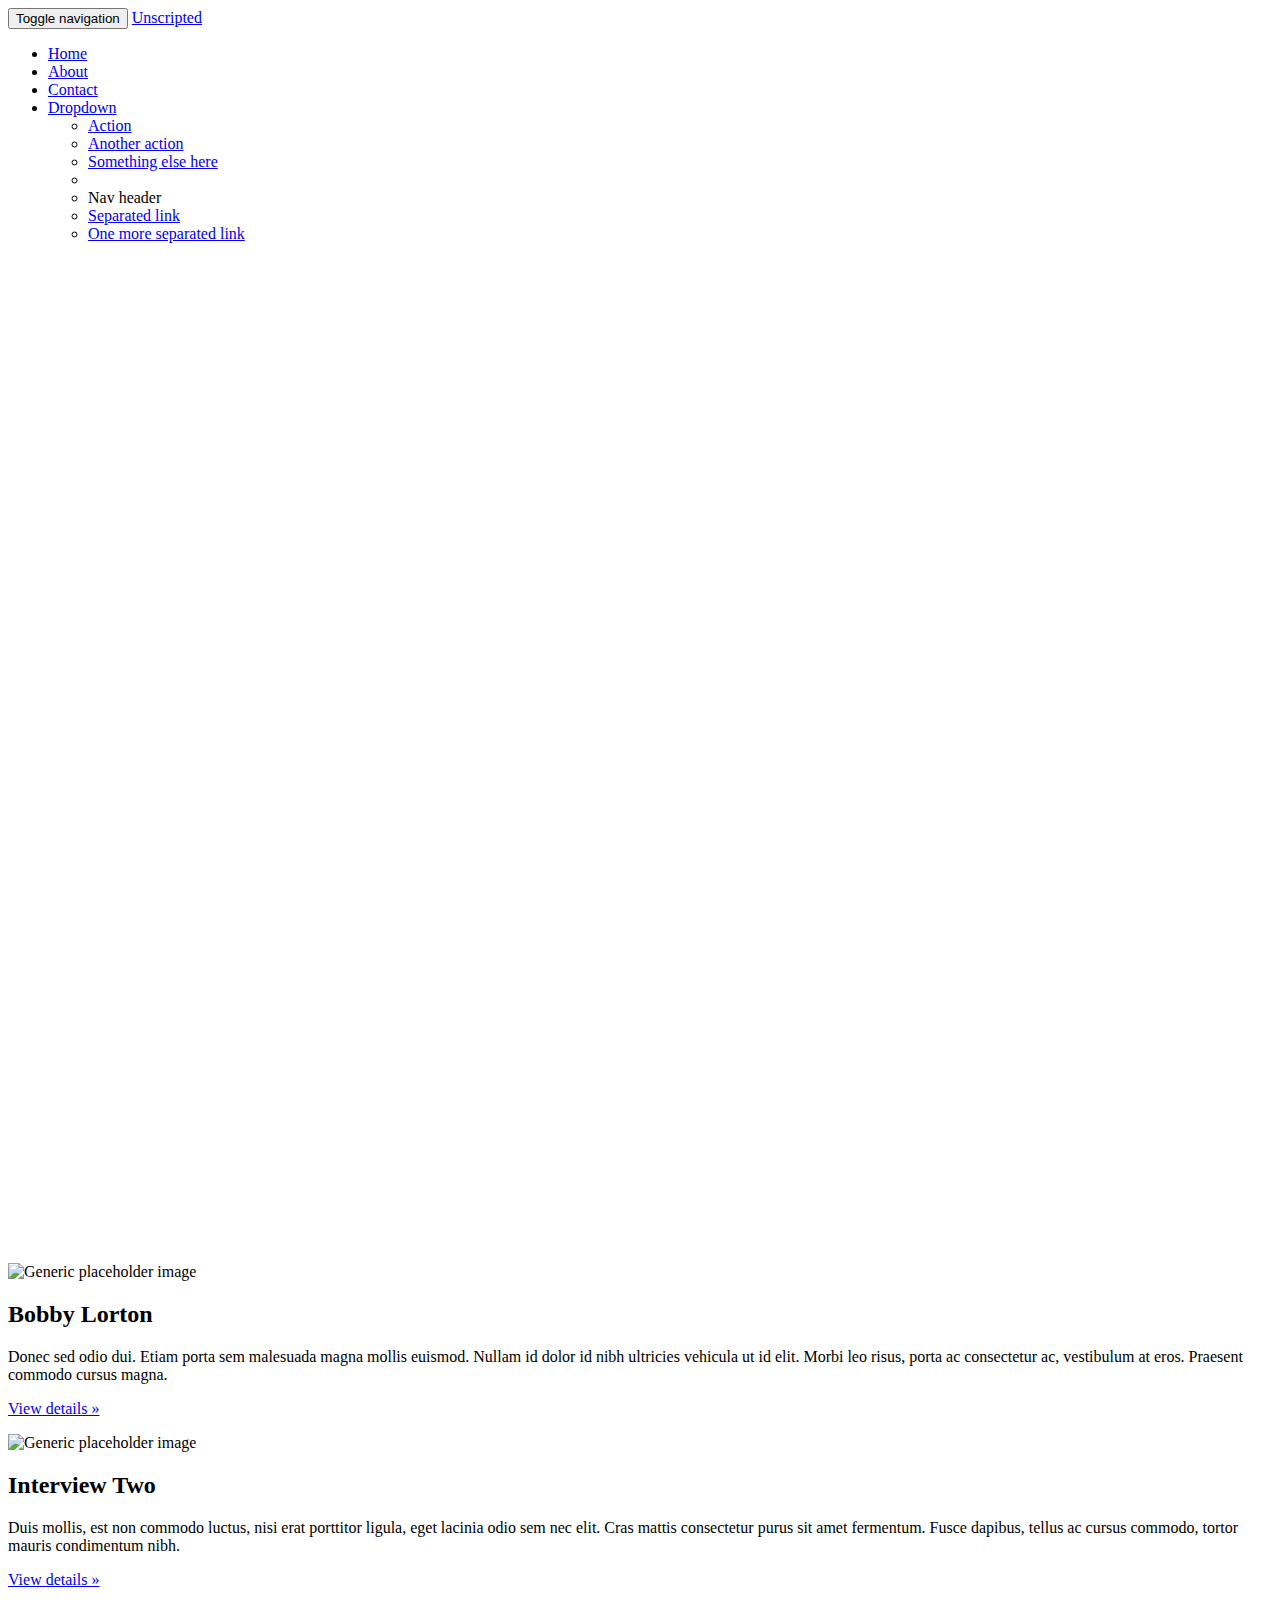
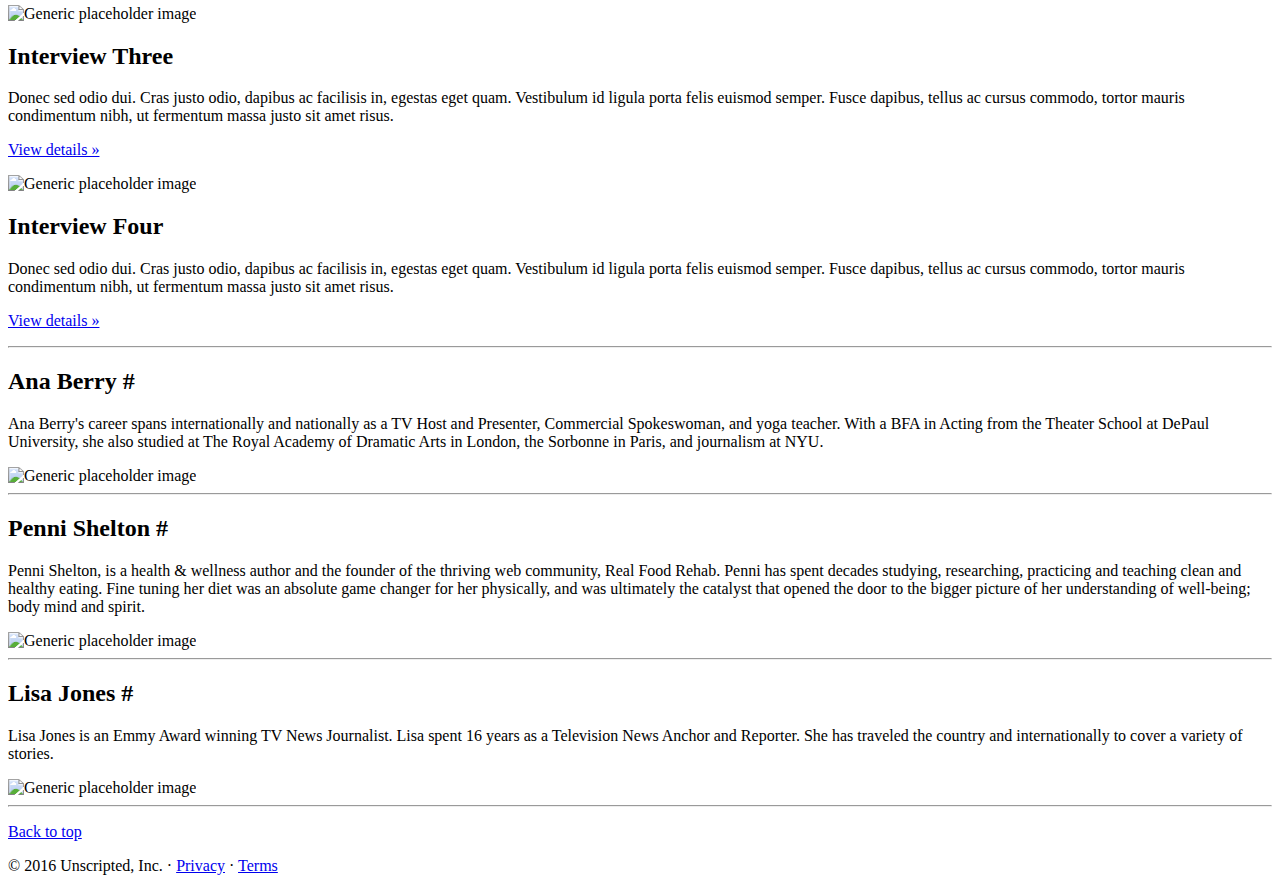
==== templates/index.html @ 1fe1bafe "first commit" ====
<!DOCTYPE html>
<html lang="en">
  <head>
    <meta charset="utf-8">
    <meta http-equiv="X-UA-Compatible" content="IE=edge">
    <meta name="viewport" content="width=device-width, initial-scale=1">
    <!-- The above 3 meta tags *must* come first in the head; any other head content must come *after* these tags -->
    <meta name="description" content="">
    <meta name="author" content="">
    <link rel="icon" href="../../favicon.ico">

    <title>Unscripted</title>

    <!-- Bootstrap core CSS -->
    <link href="../../dist/css/bootstrap.min.css" rel="stylesheet">

    <!-- IE10 viewport hack for Surface/desktop Windows 8 bug -->
    <link href="../../assets/css/ie10-viewport-bug-workaround.css" rel="stylesheet">

    <!-- Just for debugging purposes. Don't actually copy these 2 lines! -->
    <!--[if lt IE 9]><script src="../../assets/js/ie8-responsive-file-warning.js"></script><![endif]-->
    <script src="../../assets/js/ie-emulation-modes-warning.js"></script>

    <!-- HTML5 shim and Respond.js for IE8 support of HTML5 elements and media queries -->
    <!--[if lt IE 9]>
      <script src="https://oss.maxcdn.com/html5shiv/3.7.2/html5shiv.min.js"></script>
      <script src="https://oss.maxcdn.com/respond/1.4.2/respond.min.js"></script>
    <![endif]-->

    <!-- Custom styles for this template -->
    <link href="css/bootstrap.min.css" rel="stylesheet">
    <link href="css/bootstrap.css" rel="stylesheet">
    <link href="css/bootstrap-theme.min.css" rel="stylesheet">
    <link href="css/bootstrap-theme.css" rel="stylesheet">
    <link href="css/bootstrap-theme.css.map" rel="stylesheet">
    <link href="css/bootstrap.min.css.map" rel="stylesheet">
    <link href="css/bootstrap.css.map" rel="stylesheet">
    <link href="css/bootstrap-theme.min.css.map" rel="stylesheet">
    <link href="css/carousel.css" rel="stylesheet">
  </head>
<!-- NAVBAR
================================================== -->
  <body>
    <div class="navbar-wrapper">
      <div class="container">

        <nav class="navbar navbar-inverse navbar-static-top">
          <div class="container">
            <div class="navbar-header">
              <button type="button" class="navbar-toggle collapsed" data-toggle="collapse" data-target="#navbar" aria-expanded="false" aria-controls="navbar">
                <span class="sr-only">Toggle navigation</span>
                <span class="icon-bar"></span>
                <span class="icon-bar"></span>
                <span class="icon-bar"></span>
              </button>
              <a class="navbar-brand" href="#">Unscripted</a>
            </div>
            <div id="navbar" class="navbar-collapse collapse">
              <ul class="nav navbar-nav">
                <li class="active"><a href="#">Home</a></li>
                <li><a href="#about">About</a></li>
                <li><a href="#contact">Contact</a></li>
                <li class="dropdown">
                  <a href="#" class="dropdown-toggle" data-toggle="dropdown" role="button" aria-haspopup="true" aria-expanded="false">Dropdown <span class="caret"></span></a>
                  <ul class="dropdown-menu">
                    <li><a href="#">Action</a></li>
                    <li><a href="#">Another action</a></li>
                    <li><a href="#">Something else here</a></li>
                    <li role="separator" class="divider"></li>
                    <li class="dropdown-header">Nav header</li>
                    <li><a href="#">Separated link</a></li>
                    <li><a href="#">One more separated link</a></li>
                  </ul>
                </li>
              </ul>
            </div>
          </div>
        </nav>

      </div>
    </div>


    <!-- Carousel
    ================================================== -->


    <div class="row">
    <video width="1300 " height="1000" autoplay>
    <source src="img/unscripted_video.mp4" type="video/mp4">
    </div>



    <!-- Marketing messaging and featurettes
    ================================================== -->
    <!-- Wrap the rest of the page in another container to center all the content. -->

    <div class="container marketing">

      <!-- Three columns of text below the carousel -->
      <div class="row">
        <div class="col-lg-6 text-center">
          <img class="img-circle" src="img/bobby_lorton.jpg" alt="Generic placeholder image" width="240" height="240">
          <h2>Bobby Lorton</h2>
          <p>Donec sed odio dui. Etiam porta sem malesuada magna mollis euismod. Nullam id dolor id nibh ultricies vehicula ut id elit. Morbi leo risus, porta ac consectetur ac, vestibulum at eros. Praesent commodo cursus magna.</p>
          <p><a class="btn btn-default" href="#" role="button">View details &raquo;</a></p>
        </div><!-- /.col-lg-4 -->
        <div class="col-lg-6 text-center">
          <img class="img-circle" src="img/penni.jpg" alt="Generic placeholder image" width="240" height="240">
          <h2>Interview Two</h2>
          <p>Duis mollis, est non commodo luctus, nisi erat porttitor ligula, eget lacinia odio sem nec elit. Cras mattis consectetur purus sit amet fermentum. Fusce dapibus, tellus ac cursus commodo, tortor mauris condimentum nibh.</p>
          <p><a class="btn btn-default" href="#" role="button">View details &raquo;</a></p>
        </div><!-- /.col-lg-4 -->
        <div class="col-lg-6 text-center">
          <img class="img-circle" src="/img/ana.jpg" alt="Generic placeholder image" width="240" height="240">
          <h2>Interview Three</h2>
          <p>Donec sed odio dui. Cras justo odio, dapibus ac facilisis in, egestas eget quam. Vestibulum id ligula porta felis euismod semper. Fusce dapibus, tellus ac cursus commodo, tortor mauris condimentum nibh, ut fermentum massa justo sit amet risus.</p>
          <p><a class="btn btn-default" href="#" role="button">View details &raquo;</a></p>
        </div>
        <div class="col-lg-6 text-center">
          <img class="img-circle" src="/img/ana.jpg" alt="Generic placeholder image" width="240" height="240">
          <h2>Interview Four</h2>
          <p>Donec sed odio dui. Cras justo odio, dapibus ac facilisis in, egestas eget quam. Vestibulum id ligula porta felis euismod semper. Fusce dapibus, tellus ac cursus commodo, tortor mauris condimentum nibh, ut fermentum massa justo sit amet risus.</p>
          <p><a class="btn btn-default" href="#" role="button">View details &raquo;</a></p>
        </div>





      </div><!-- /.row -->


      <!-- START THE FEATURETTES -->

      <hr class="featurette-divider">

      <div class="row featurette">
        <div class="col-md-7">
          <h2 class="featurette-heading">Ana Berry <span class="text-muted">#</span></h2>
          <p class="lead">Ana Berry's career spans internationally and nationally as a TV Host and Presenter, Commercial Spokeswoman, and yoga teacher. With a BFA in Acting from the Theater School at DePaul University, she also studied at The Royal Academy of Dramatic Arts in London, the Sorbonne in Paris, and journalism at NYU.</p>
        </div>
        <div class="col-md-5">
          <img class="featurette-image img-responsive center-block" src="img/ana.jpg" alt="Generic placeholder image">
        </div>
      </div>

      <hr class="featurette-divider">

      <div class="row featurette">
        <div class="col-md-7 col-md-push-5">
          <h2 class="featurette-heading">Penni Shelton <span class="text-muted">#</span></h2>
          <p class="lead">Penni Shelton, is a health & wellness author and the founder of the thriving web community, Real Food Rehab. Penni has spent decades studying, researching, practicing and teaching clean and healthy eating. Fine tuning her diet was an absolute game changer for her physically, and was ultimately the catalyst that opened the door to the bigger picture of her understanding of well-being; body mind and spirit.</p>
        </div>
        <div class="col-md-5 col-md-pull-7">
          <img class="featurette-image img-responsive center-block" src="img/penni.jpg" alt="Generic placeholder image">
        </div>
      </div>

      <hr class="featurette-divider">

      <div class="row featurette">
        <div class="col-md-7">
          <h2 class="featurette-heading">Lisa Jones <span class="text-muted">#</span></h2>
          <p class="lead">Lisa Jones is an Emmy Award winning TV News Journalist. Lisa spent 16 years as a Television News Anchor and Reporter. She has traveled the country and internationally to cover a variety of stories.</p>
        </div>
        <div class="col-md-5">
          <img class="featurette-image img-responsive center-block" src="img/lisa.jpg" alt="Generic placeholder image">
        </div>
      </div>

      <hr class="featurette-divider">

      <!-- /END THE FEATURETTES -->


      <!-- FOOTER -->
      <footer>
        <p class="pull-right"><a href="#">Back to top</a></p>
        <p>&copy; 2016 Unscripted, Inc. &middot; <a href="#">Privacy</a> &middot; <a href="#">Terms</a></p>
      </footer>

    </div><!-- /.container -->


    <!-- Bootstrap core JavaScript
    ================================================== -->
    <!-- Placed at the end of the document so the pages load faster -->
    <script src="https://ajax.googleapis.com/ajax/libs/jquery/1.11.3/jquery.min.js"></script>
    <script>window.jQuery || document.write('<script src="../../assets/js/vendor/jquery.min.js"><\/script>')</script>
    <script src="../../dist/js/bootstrap.min.js"></script>
    <!-- Just to make our placeholder images work. Don't actually copy the next line! -->
    <script src="../../assets/js/vendor/holder.min.js"></script>
    <!-- IE10 viewport hack for Surface/desktop Windows 8 bug -->
    <script src="../../assets/js/ie10-viewport-bug-workaround.js"></script>
  </body>
</html>
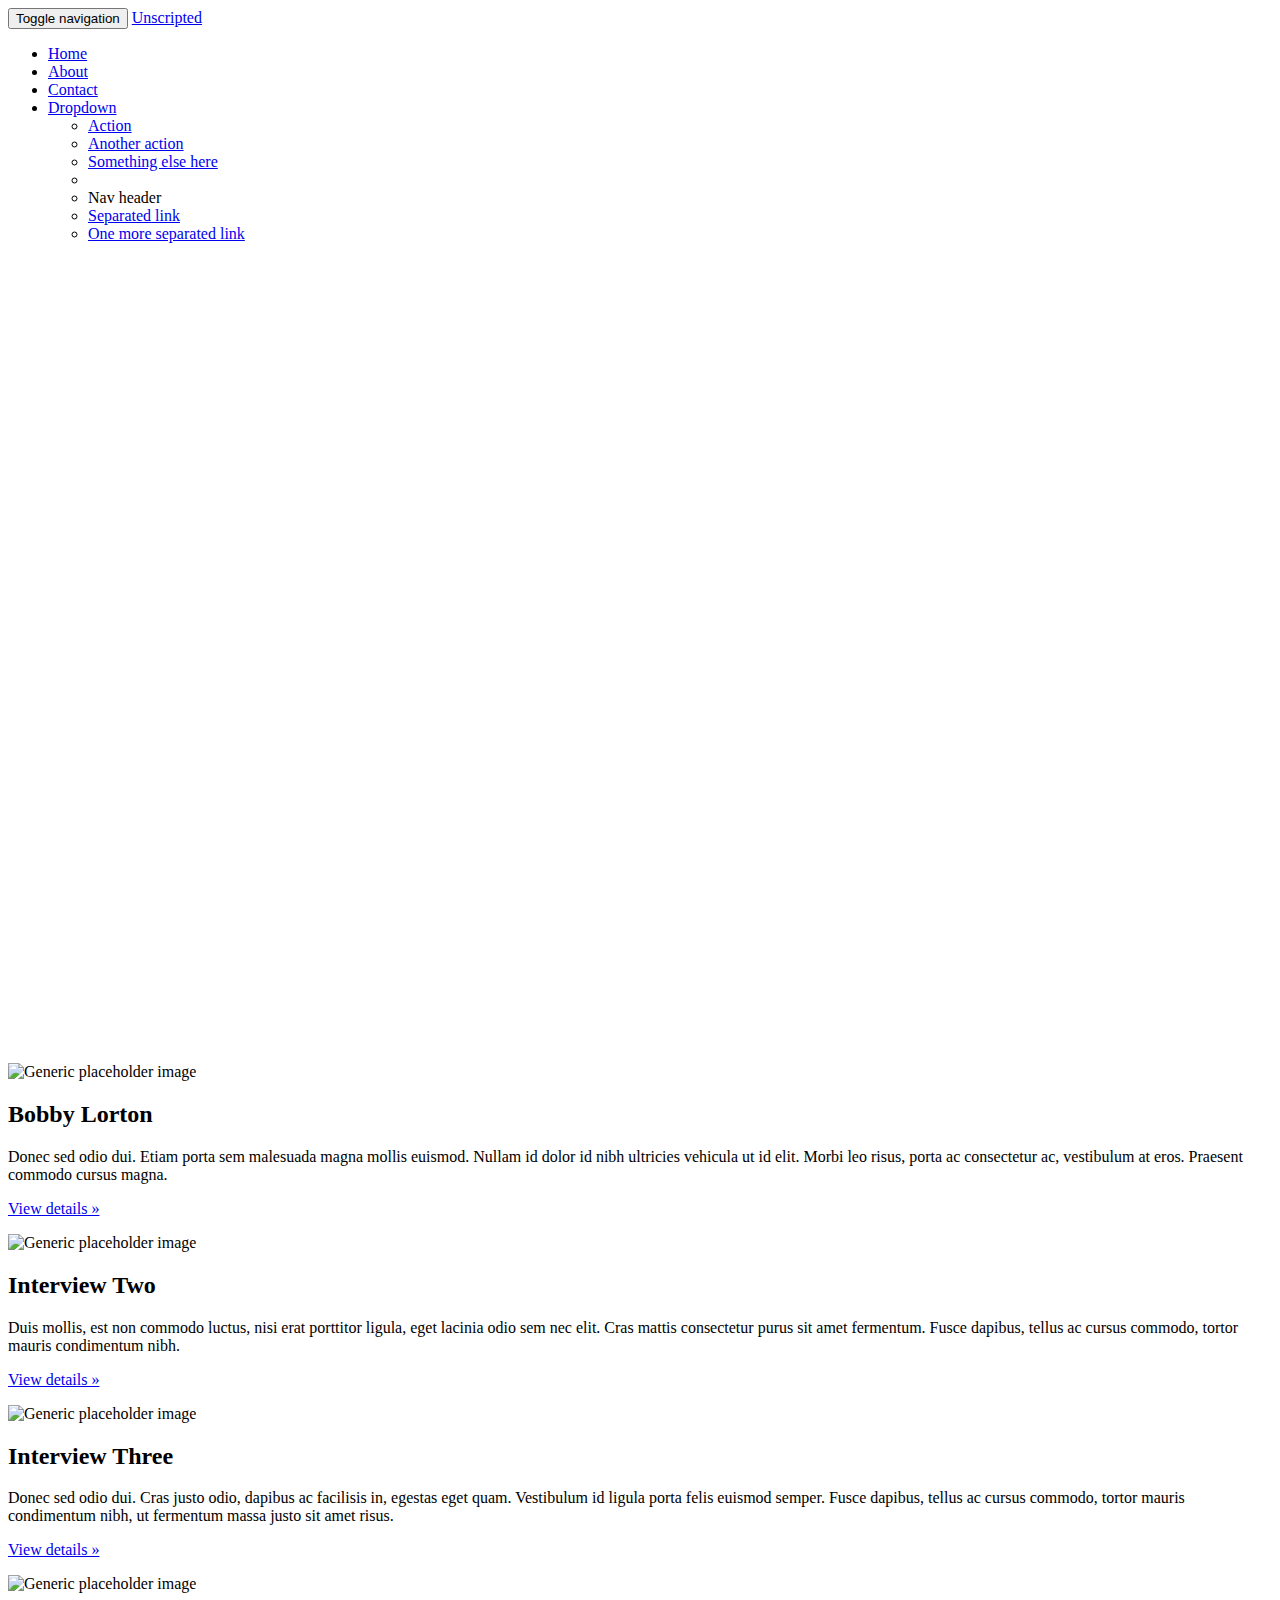
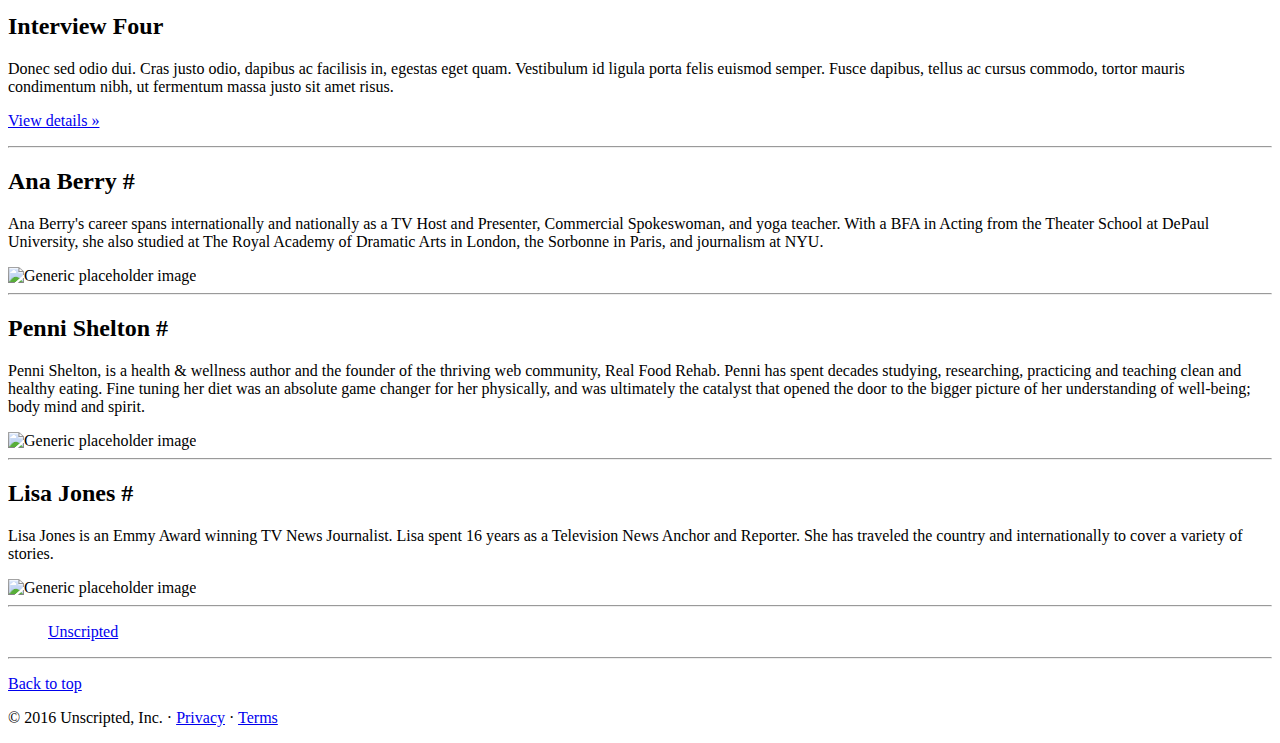
==== commit 53243585: "add facebook code to include facebook page" ====
--- a/templates/index.html
+++ b/templates/index.html
@@ -26,6 +26,17 @@
       <script src="https://oss.maxcdn.com/html5shiv/3.7.2/html5shiv.min.js"></script>
       <script src="https://oss.maxcdn.com/respond/1.4.2/respond.min.js"></script>
     <![endif]-->
+
+    <!-- code that links facebook page -->
+    <div id="fb-root"></div>
+    <script>(function(d, s, id) {
+      var js, fjs = d.getElementsByTagName(s)[0];
+      if (d.getElementById(id)) return;
+      js = d.createElement(s); js.id = id;
+      js.src = "//connect.facebook.net/en_US/sdk.js#xfbml=1&version=v2.6";
+      fjs.parentNode.insertBefore(js, fjs);
+    }(document, 'script', 'facebook-jssdk'));</script>
+
 
     <!-- Custom styles for this template -->
     <link href="css/bootstrap.min.css" rel="stylesheet">
@@ -85,10 +96,15 @@
     ================================================== -->
 
 
-    <div class="row">
-    <video width="1300 " height="1000" autoplay>
-    <source src="img/unscripted_video.mp4" type="video/mp4">
-    </div>
+    <div class="container"
+      <div class="row">
+        <div class="col-lg-12">
+        <video width="1100 " height="800" autoplay>
+          <source src="img/unscripted_video.mp4" type="video/mp4">
+          </div>
+          </div>
+
+
 
 
 
@@ -120,15 +136,10 @@
         </div>
         <div class="col-lg-6 text-center">
           <img class="img-circle" src="/img/ana.jpg" alt="Generic placeholder image" width="240" height="240">
-          <h2>Interview Four</h2>
+          <h2>Interview Four</h2
           <p>Donec sed odio dui. Cras justo odio, dapibus ac facilisis in, egestas eget quam. Vestibulum id ligula porta felis euismod semper. Fusce dapibus, tellus ac cursus commodo, tortor mauris condimentum nibh, ut fermentum massa justo sit amet risus.</p>
           <p><a class="btn btn-default" href="#" role="button">View details &raquo;</a></p>
         </div>
-
-
-
-
-
       </div><!-- /.row -->
 
 
@@ -171,6 +182,16 @@
       </div>
 
       <hr class="featurette-divider">
+
+      <!-- Code that links facebook page -->
+      <div class="fb-page" data-href="https://www.facebook.com/beunscripted/" data-tabs="timeline"
+      data-small-header="false" data-adapt-container-width="true" data-hide-cover="false"
+      data-show-facepile="true"><blockquote cite="https://www.facebook.com/beunscripted/"
+      class="fb-xfbml-parse-ignore">
+      <a href="https://www.facebook.com/beunscripted/">Unscripted</a></blockquote></div>
+
+      <hr class="featurette-divider">
+
 
       <!-- /END THE FEATURETTES -->
 
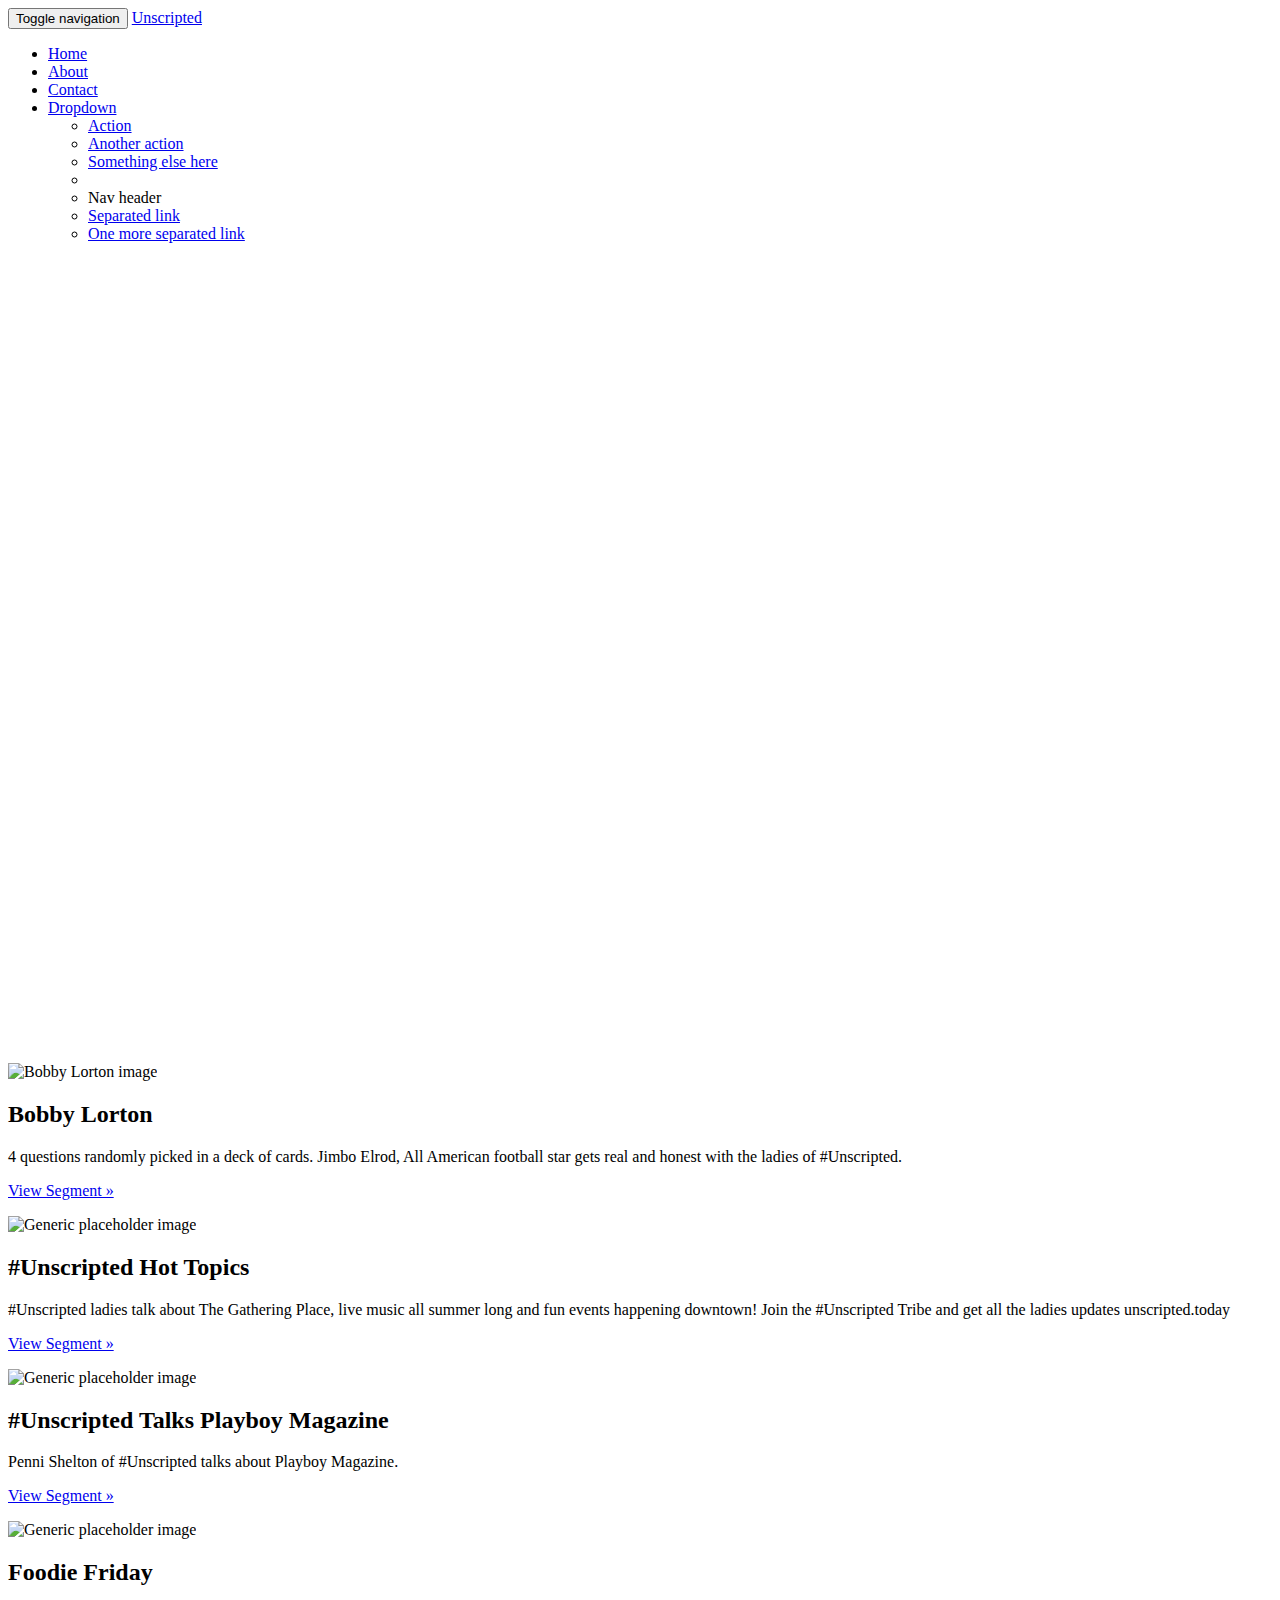
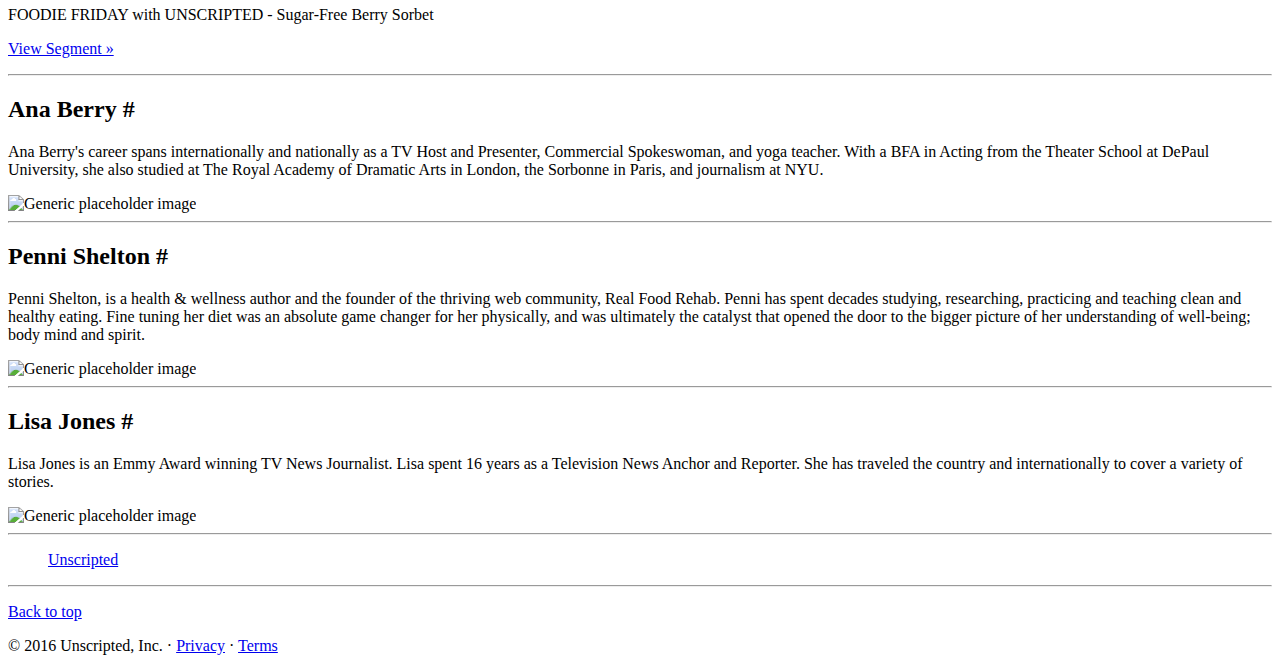
==== commit 23ae3c35: "add pictures to circles and all youtube links" ====
--- a/templates/index.html
+++ b/templates/index.html
@@ -26,17 +26,6 @@
       <script src="https://oss.maxcdn.com/html5shiv/3.7.2/html5shiv.min.js"></script>
       <script src="https://oss.maxcdn.com/respond/1.4.2/respond.min.js"></script>
     <![endif]-->
-
-    <!-- code that links facebook page -->
-    <div id="fb-root"></div>
-    <script>(function(d, s, id) {
-      var js, fjs = d.getElementsByTagName(s)[0];
-      if (d.getElementById(id)) return;
-      js = d.createElement(s); js.id = id;
-      js.src = "//connect.facebook.net/en_US/sdk.js#xfbml=1&version=v2.6";
-      fjs.parentNode.insertBefore(js, fjs);
-    }(document, 'script', 'facebook-jssdk'));</script>
-
 
     <!-- Custom styles for this template -->
     <link href="css/bootstrap.min.css" rel="stylesheet">
@@ -117,28 +106,28 @@
       <!-- Three columns of text below the carousel -->
       <div class="row">
         <div class="col-lg-6 text-center">
-          <img class="img-circle" src="img/bobby_lorton.jpg" alt="Generic placeholder image" width="240" height="240">
+          <img class="img-circle" src="img/bobby_lorton.jpg" alt="Bobby Lorton image" width="240" height="240">
           <h2>Bobby Lorton</h2>
-          <p>Donec sed odio dui. Etiam porta sem malesuada magna mollis euismod. Nullam id dolor id nibh ultricies vehicula ut id elit. Morbi leo risus, porta ac consectetur ac, vestibulum at eros. Praesent commodo cursus magna.</p>
-          <p><a class="btn btn-default" href="#" role="button">View details &raquo;</a></p>
+          <p>4 questions randomly picked in a deck of cards. Jimbo Elrod,  All American football star gets real and honest with the ladies of #Unscripted.</p>
+          <p><a class="btn btn-default" href="https://youtu.be/0cMyBPuBOZs" role="button">View Segment &raquo;</a></p>
         </div><!-- /.col-lg-4 -->
         <div class="col-lg-6 text-center">
           <img class="img-circle" src="img/penni.jpg" alt="Generic placeholder image" width="240" height="240">
-          <h2>Interview Two</h2>
-          <p>Duis mollis, est non commodo luctus, nisi erat porttitor ligula, eget lacinia odio sem nec elit. Cras mattis consectetur purus sit amet fermentum. Fusce dapibus, tellus ac cursus commodo, tortor mauris condimentum nibh.</p>
-          <p><a class="btn btn-default" href="#" role="button">View details &raquo;</a></p>
+          <h2>#Unscripted Hot Topics</h2>
+          <p>#Unscripted ladies talk about The Gathering Place, live music all summer long and fun events happening downtown! Join the #Unscripted Tribe and get all the ladies updates unscripted.today</p>
+          <p><a class="btn btn-default" href="https://youtu.be/OZMR5E2NcMY" role="button">View Segment &raquo;</a></p>
         </div><!-- /.col-lg-4 -->
         <div class="col-lg-6 text-center">
-          <img class="img-circle" src="/img/ana.jpg" alt="Generic placeholder image" width="240" height="240">
-          <h2>Interview Three</h2>
-          <p>Donec sed odio dui. Cras justo odio, dapibus ac facilisis in, egestas eget quam. Vestibulum id ligula porta felis euismod semper. Fusce dapibus, tellus ac cursus commodo, tortor mauris condimentum nibh, ut fermentum massa justo sit amet risus.</p>
-          <p><a class="btn btn-default" href="#" role="button">View details &raquo;</a></p>
-        </div>
-        <div class="col-lg-6 text-center">
-          <img class="img-circle" src="/img/ana.jpg" alt="Generic placeholder image" width="240" height="240">
-          <h2>Interview Four</h2
-          <p>Donec sed odio dui. Cras justo odio, dapibus ac facilisis in, egestas eget quam. Vestibulum id ligula porta felis euismod semper. Fusce dapibus, tellus ac cursus commodo, tortor mauris condimentum nibh, ut fermentum massa justo sit amet risus.</p>
-          <p><a class="btn btn-default" href="#" role="button">View details &raquo;</a></p>
+          <img class="img-circle" src="/img/ana_2.jpg" alt="Generic placeholder image" width="240" height="240">
+          <h2>#Unscripted Talks Playboy Magazine</h2>
+          <p>Penni Shelton of #Unscripted talks about Playboy Magazine.</p>
+          <p><a class="btn btn-default" href="https://youtu.be/WG2S9mx_oA4" role="button">View Segment &raquo;</a></p>
+        </div>
+        <div class="col-lg-6 text-center">
+          <img class="img-circle" src="/img/lisa_2.jpg" alt="Generic placeholder image" width="240" height="240">
+          <h2>Foodie Friday</h2
+          <p>FOODIE FRIDAY with UNSCRIPTED - Sugar-Free Berry Sorbet </p>
+          <p><a class="btn btn-default" href="https://youtu.be/CC37BZniT8U" role="button">View Segment &raquo;</a></p>
         </div>
       </div><!-- /.row -->
 
@@ -185,7 +174,7 @@
 
       <!-- Code that links facebook page -->
       <div class="fb-page" data-href="https://www.facebook.com/beunscripted/" data-tabs="timeline"
-      data-small-header="false" data-adapt-container-width="true" data-hide-cover="false"
+      data-width="500" data-small-header="false" data-adapt-container-width="true" data-hide-cover="false"
       data-show-facepile="true"><blockquote cite="https://www.facebook.com/beunscripted/"
       class="fb-xfbml-parse-ignore">
       <a href="https://www.facebook.com/beunscripted/">Unscripted</a></blockquote></div>
@@ -215,5 +204,14 @@
     <script src="../../assets/js/vendor/holder.min.js"></script>
     <!-- IE10 viewport hack for Surface/desktop Windows 8 bug -->
     <script src="../../assets/js/ie10-viewport-bug-workaround.js"></script>
+    <!-- facebook SDK for JavaScript -->
+    <div id="fb-root"></div>
+    <script>(function(d, s, id) {
+      var js, fjs = d.getElementsByTagName(s)[0];
+      if (d.getElementById(id)) return;
+      js = d.createElement(s); js.id = id;
+      js.src = "//connect.facebook.net/en_US/sdk.js#xfbml=1&version=v2.6";
+      fjs.parentNode.insertBefore(js, fjs);
+    }(document, 'script', 'facebook-jssdk'));</script>
   </body>
 </html>
